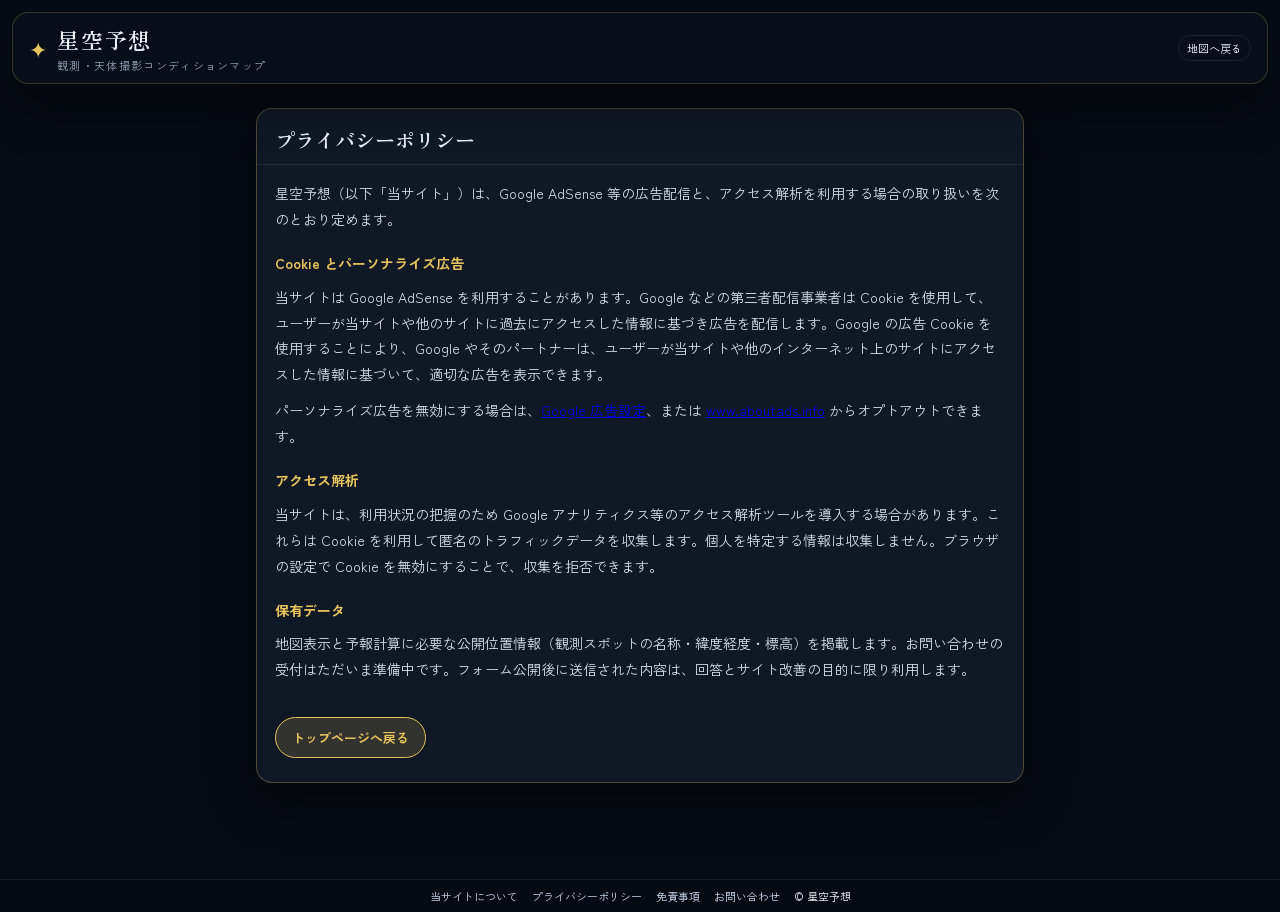
==== privacy/index.html @ 871a7a39 "Add a dedicated privacy policy URL for AdSense. Co-authored-by: Cursor <cursoragent@cursor.com>" ====
<!DOCTYPE html>
<html lang="ja">
<head>
  <meta charset="UTF-8">
  <meta name="viewport" content="width=device-width, initial-scale=1.0">
  <meta name="description" content="プライバシーポリシー | 星空予想">
  <title>プライバシーポリシー | 星空予想</title>
  <link rel="canonical" href="https://starry-forecast.com/privacy.html">
  <link rel="preconnect" href="https://fonts.googleapis.com">
  <link rel="preconnect" href="https://fonts.gstatic.com" crossorigin>
  <link href="https://fonts.googleapis.com/css2?family=Zen+Kaku+Gothic+New:wght@400;500;700&family=Zen+Old+Mincho:wght@500;600;700&display=swap" rel="stylesheet">
  <link rel="stylesheet" href="../css/style.css?v=20260826b">
  <script async src="https://pagead2.googlesyndication.com/pagead/js/adsbygoogle.js?client=ca-pub-2075840815269276" crossorigin="anonymous"></script>
</head>
<body class="legal-page">
  <a class="skip-link" href="#privacy-body">本文へスキップ</a>

  <header class="site-header">
    <a class="site-header__brand site-header__home" href="../index.html">
      <span class="site-header__mark" aria-hidden="true">✦</span>
      <div>
        <p class="site-header__title">星空予想</p>
        <p class="site-header__sub">観測・天体撮影コンディションマップ</p>
      </div>
    </a>
    <p class="site-header__meta">
      <a class="site-header__link" href="../index.html">地図へ戻る</a>
    </p>
  </header>

  <main class="legal-page-main">
    <article class="legal-page-card" aria-labelledby="privacy-title">
      <div class="legal-modal__head">
        <h1 id="privacy-title">プライバシーポリシー</h1>
      </div>
      <div class="legal-modal__body" id="privacy-body">
        <p>星空予想（以下「当サイト」）は、Google AdSense 等の広告配信と、アクセス解析を利用する場合の取り扱いを次のとおり定めます。</p>
      <h3>Cookie とパーソナライズ広告</h3>
      <p>当サイトは Google AdSense を利用することがあります。Google などの第三者配信事業者は Cookie を使用して、ユーザーが当サイトや他のサイトに過去にアクセスした情報に基づき広告を配信します。Google の広告 Cookie を使用することにより、Google やそのパートナーは、ユーザーが当サイトや他のインターネット上のサイトにアクセスした情報に基づいて、適切な広告を表示できます。</p>
      <p>パーソナライズ広告を無効にする場合は、<a href="https://www.google.com/settings/ads" target="_blank" rel="noopener noreferrer">Google 広告設定</a>、または <a href="https://optout.aboutads.info/" target="_blank" rel="noopener noreferrer">www.aboutads.info</a> からオプトアウトできます。</p>
      <h3>アクセス解析</h3>
      <p>当サイトは、利用状況の把握のため Google アナリティクス等のアクセス解析ツールを導入する場合があります。これらは Cookie を利用して匿名のトラフィックデータを収集します。個人を特定する情報は収集しません。ブラウザの設定で Cookie を無効にすることで、収集を拒否できます。</p>
      <h3>保有データ</h3>
      <p>地図表示と予報計算に必要な公開位置情報（観測スポットの名称・緯度経度・標高）を掲載します。お問い合わせの受付はただいま準備中です。フォーム公開後に送信された内容は、回答とサイト改善の目的に限り利用します。</p>
      </div>
      <div class="legal-page-actions">
        <a class="legal-page-btn" href="../index.html">トップページへ戻る</a>
      </div>
    </article>
  </main>

  <footer class="site-footer">
    <a href="../index.html#about">当サイトについて</a>
    <a href="../privacy.html" aria-current="page">プライバシーポリシー</a>
    <a href="../index.html#disclaimer">免責事項</a>
    <a href="../index.html#contact">お問い合わせ</a>
    <span>© 星空予想</span>
  </footer>
</body>
</html>
---- css/style.css ----
:root {
  --bg: #070b14;
  --panel: #101826;
  --panel-edge: rgba(198, 168, 92, 0.35);
  --text: #eef2f8;
  --muted: #93a0b5;
  --gold: #e6c35c;
  --gold-soft: rgba(230, 195, 92, 0.16);
  --line: rgba(238, 242, 248, 0.08);
  --score-5: #f0c85a;
  --score-4: #6ec8e8;
  --score-3: #7dcea0;
  --score-2: #e0a36a;
  --score-1: #d16565;
  --header-h: 72px;
  --panel-w: 400px;
  --shadow: 0 18px 50px rgba(0, 0, 0, 0.45);
  --font-serif: "Zen Old Mincho", "Yu Mincho", serif;
  --font-sans: "Zen Kaku Gothic New", "Hiragino Sans", sans-serif;
  --ease: cubic-bezier(0.22, 1, 0.36, 1);
}

*,
*::before,
*::after {
  box-sizing: border-box;
}

html,
body {
  margin: 0;
  height: 100%;
  background: var(--bg);
  color: var(--text);
  font-family: var(--font-sans);
}

body {
  overflow: hidden;
}

.skip-link {
  position: absolute;
  left: 12px;
  top: -40px;
  z-index: 4000;
  padding: 8px 12px;
  background: var(--gold);
  color: #1a1408;
  font-weight: 700;
}

.skip-link:focus {
  top: 12px;
}

#map {
  position: fixed;
  inset: 0;
  z-index: 0;
  background: #0a1220;
}

.map--night .leaflet-tile-pane {
  filter: invert(0.9) hue-rotate(180deg) brightness(0.82) contrast(1.05) saturate(0.45);
}

.leaflet-container {
  font-family: var(--font-sans);
  background: #0a1220;
}

.leaflet-control-attribution {
  background: rgba(7, 11, 20, 0.72) !important;
  color: var(--muted);
  font-size: 10px;
}

.leaflet-control-attribution a {
  color: #c9d7ee;
}

.leaflet-bar a {
  background: rgba(16, 24, 38, 0.92);
  color: var(--text);
  border-bottom-color: var(--line);
}

.leaflet-bar a:hover {
  background: #1b2738;
}

.leaflet-top.leaflet-right {
  top: 84px;
  right: 12px;
}

.leaflet-control-layers {
  border: 1px solid var(--line);
  background: rgba(16, 24, 38, 0.92);
  color: var(--text);
}

.leaflet-control-layers-expanded {
  background: rgba(16, 24, 38, 0.96);
}

.legend {
  bottom: 46px;
}

body.is-panel-open .spot-chips {
  opacity: 0;
  pointer-events: none;
}

.site-header {
  position: fixed;
  z-index: 1100;
  top: 12px;
  left: 12px;
  right: 12px;
  display: flex;
  align-items: center;
  justify-content: space-between;
  gap: 16px;
  max-width: calc(100% - 24px);
  padding: 10px 16px;
  border: 1px solid rgba(230, 195, 92, 0.22);
  border-radius: 16px;
  background: rgba(10, 16, 28, 0.78);
  box-shadow: var(--shadow);
  backdrop-filter: blur(14px);
  pointer-events: none;
}

.site-header__brand {
  display: flex;
  align-items: center;
  gap: 10px;
}

.site-header__mark {
  color: var(--gold);
  font-size: 22px;
  line-height: 1;
}

.site-header__title {
  margin: 0;
  font-family: var(--font-serif);
  font-size: 22px;
  font-weight: 600;
  letter-spacing: 0.08em;
}

.site-header__sub {
  margin: 2px 0 0;
  color: var(--muted);
  font-size: 11px;
  letter-spacing: 0.12em;
}

.site-header__meta {
  display: flex;
  align-items: center;
  gap: 8px;
  margin: 0;
  color: var(--muted);
  font-size: 12px;
}

.site-header__badge {
  padding: 3px 8px;
  border: 1px solid rgba(230, 195, 92, 0.4);
  border-radius: 999px;
  color: var(--gold);
  font-size: 10px;
  letter-spacing: 0.08em;
}

.legend {
  position: fixed;
  z-index: 400;
  right: 12px;
  bottom: 28px;
  min-width: 148px;
  padding: 12px 14px;
  border: 1px solid var(--line);
  border-radius: 14px;
  background: rgba(10, 16, 28, 0.82);
  box-shadow: var(--shadow);
  backdrop-filter: blur(12px);
}

.legend__title {
  margin: 0 0 8px;
  color: var(--gold);
  font-size: 11px;
  letter-spacing: 0.14em;
}

.legend__list {
  margin: 0;
  padding: 0;
  list-style: none;
}

.legend__list li {
  display: flex;
  align-items: center;
  gap: 8px;
  margin: 6px 0;
  color: var(--muted);
  font-size: 12px;
}

.legend__dot {
  width: 10px;
  height: 10px;
  border-radius: 50%;
  box-shadow: 0 0 8px currentColor;
}

.legend__dot.score-5,
.spot-pin.score-5 .spot-pin__inner { background: var(--score-5); color: #2a2108; }
.legend__dot.score-4,
.spot-pin.score-4 .spot-pin__inner { background: var(--score-4); color: #082028; }
.legend__dot.score-3,
.spot-pin.score-3 .spot-pin__inner { background: var(--score-3); color: #102418; }
.legend__dot.score-2,
.spot-pin.score-2 .spot-pin__inner { background: var(--score-2); color: #2a1808; }
.legend__dot.score-1,
.spot-pin.score-1 .spot-pin__inner { background: var(--score-1); color: #2a1010; }

.spot-chips {
  position: fixed;
  z-index: 400;
  left: 12px;
  bottom: 28px;
  max-width: min(520px, calc(100% - 190px));
  padding: 10px 12px;
  border: 1px solid var(--line);
  border-radius: 14px;
  background: rgba(10, 16, 28, 0.82);
  box-shadow: var(--shadow);
  backdrop-filter: blur(12px);
}

.spot-chips__label {
  margin: 0 0 8px;
  color: var(--gold);
  font-size: 11px;
  letter-spacing: 0.14em;
}

.spot-chips__row {
  display: flex;
  flex-wrap: wrap;
  gap: 6px;
}

.spot-chip {
  padding: 6px 10px;
  border: 1px solid var(--line);
  border-radius: 999px;
  background: rgba(255, 255, 255, 0.04);
  color: var(--text);
  font-size: 12px;
  cursor: pointer;
}

.spot-chip:hover,
.spot-chip.is-active {
  border-color: var(--gold);
  background: var(--gold-soft);
}

.spot-pin {
  background: none;
  border: none;
}

.spot-pin__inner {
  display: grid;
  place-items: center;
  width: 34px;
  height: 34px;
  border: 2px solid rgba(255, 255, 255, 0.85);
  border-radius: 50%;
  font-size: 13px;
  font-weight: 700;
  box-shadow: 0 0 0 6px rgba(255, 255, 255, 0.08), 0 0 18px currentColor;
  cursor: pointer;
}

.spot-pin.is-active .spot-pin__inner {
  transform: scale(1.12);
}

.panel-backdrop {
  position: fixed;
  inset: 0;
  z-index: 700;
  background: rgba(4, 7, 14, 0.45);
}

.side-panel {
  position: fixed;
  z-index: 800;
  top: 0;
  left: 0;
  width: min(var(--panel-w), 100%);
  height: 100%;
  display: flex;
  flex-direction: column;
  border-right: 1px solid var(--panel-edge);
  background:
    radial-gradient(1200px 280px at 0% 0%, rgba(230, 195, 92, 0.08), transparent 50%),
    var(--panel);
  box-shadow: var(--shadow);
  transform: translateX(-105%);
  transition: transform 0.42s var(--ease);
}

.side-panel.is-open {
  transform: translateX(0);
}

.side-panel__handle {
  display: none;
}

.side-panel__close {
  position: absolute;
  top: 10px;
  right: 10px;
  z-index: 5;
  width: 44px;
  height: 44px;
  border: 1px solid var(--gold);
  border-radius: 50%;
  background: rgba(10, 16, 28, 0.92);
  color: var(--text);
  font-size: 22px;
  line-height: 1;
  cursor: pointer;
  box-shadow: 0 4px 16px rgba(0, 0, 0, 0.35);
}

.side-panel__expand {
  display: none;
}

.side-panel__close:hover {
  border-color: var(--gold);
  color: var(--gold);
}

.side-panel__scroll {
  height: 100%;
  overflow: auto;
  padding: 28px 22px 32px;
}

.panel-kicker {
  margin: 0 0 6px;
  color: var(--gold);
  font-size: 11px;
  letter-spacing: 0.16em;
}

.panel-title {
  margin: 0;
  padding-right: 42px;
  font-family: var(--font-serif);
  font-size: 28px;
  font-weight: 600;
  line-height: 1.3;
}

.panel-subtitle {
  margin: 8px 0 0;
  color: var(--muted);
  font-size: 13px;
}

.score-row {
  display: flex;
  align-items: center;
  gap: 12px;
  margin: 18px 0 8px;
}

.score-stars {
  color: var(--gold);
  font-size: 18px;
  letter-spacing: 0.08em;
}

.score-stars .dim {
  color: rgba(230, 195, 92, 0.28);
}

.condition-pill {
  padding: 5px 10px;
  border-radius: 999px;
  background: var(--gold-soft);
  color: var(--gold);
  font-size: 12px;
}

.stats {
  display: grid;
  grid-template-columns: 1fr 1fr;
  gap: 8px;
  margin: 16px 0;
}

.stat {
  padding: 10px 12px;
  border: 1px solid var(--line);
  border-radius: 12px;
  background: rgba(255, 255, 255, 0.03);
}

.stat dt {
  margin: 0;
  color: var(--muted);
  font-size: 11px;
  letter-spacing: 0.08em;
}

.stat dd {
  margin: 4px 0 0;
  font-size: 16px;
}

.stats .stat:last-child {
  grid-column: 1 / -1;
}


.panel-desc {
  margin: 8px 0 20px;
  color: #d5deea;
  font-size: 14px;
  line-height: 1.85;
}

.condition-grid {
  display: grid;
  gap: 10px;
  margin-bottom: 22px;
}

.meter label {
  display: flex;
  justify-content: space-between;
  margin-bottom: 4px;
  color: var(--muted);
  font-size: 12px;
}

.meter-bar {
  height: 6px;
  overflow: hidden;
  border-radius: 999px;
  background: rgba(255, 255, 255, 0.08);
}

.meter-bar > span {
  display: block;
  height: 100%;
  border-radius: inherit;
  background: linear-gradient(90deg, #3d6a9a, var(--gold));
}

.ad-slot {
  margin-top: 8px;
  padding: 16px;
  border: 1px dashed rgba(230, 195, 92, 0.35);
  border-radius: 14px;
  background: repeating-linear-gradient(
    -45deg,
    rgba(255, 255, 255, 0.02),
    rgba(255, 255, 255, 0.02) 8px,
    rgba(255, 255, 255, 0.04) 8px,
    rgba(255, 255, 255, 0.04) 16px
  );
  text-align: center;
}

.ad-slot__label {
  margin: 0 0 8px;
  color: var(--muted);
  font-size: 10px;
  letter-spacing: 0.18em;
}

.ad-slot__box {
  display: grid;
  place-items: center;
  min-height: 180px;
  border: 1px solid var(--line);
  border-radius: 10px;
  background: rgba(7, 11, 20, 0.45);
  color: var(--muted);
  font-size: 13px;
}

.ad-slot__box small {
  display: block;
  margin-top: 6px;
  font-size: 11px;
}

@media (min-width: 769px) {
  .panel-backdrop {
    display: none !important;
  }

  body.is-panel-open .spot-chips {
    left: calc(var(--panel-w) + 12px);
    opacity: 1;
    pointer-events: auto;
  }

  .side-panel {
    top: 148px;
    height: calc(100% - 148px);
  }
}

@media (max-width: 768px) {
  .site-header {
    top: 8px;
    left: 8px;
    right: 8px;
    padding: 8px 12px;
  }

  .site-header__title {
    font-size: 18px;
  }

  .site-header__sub {
    display: none;
  }

  .site-header__meta {
    font-size: 11px;
  }

  .legend {
    right: 8px;
    bottom: auto;
    top: 72px;
    min-width: 0;
    padding: 8px 10px;
  }

  .legend__list li {
    font-size: 11px;
  }

  .spot-chips {
    left: 8px;
    right: 8px;
    bottom: 18px;
    max-width: none;
  }

  .side-panel {
    top: auto;
    left: 0;
    right: 0;
    bottom: 0;
    width: 100%;
    height: calc(32dvh + env(safe-area-inset-bottom, 0px));
    max-height: 34dvh;
    border-right: 0;
    border-top: 1px solid var(--panel-edge);
    border-radius: 20px 20px 0 0;
    transform: translateY(110%);
    transition: transform 0.42s var(--ease), height 0.32s var(--ease), max-height 0.32s var(--ease);
  }

  .side-panel.is-open {
    transform: translateY(0);
  }

  .side-panel.is-expanded {
    height: calc(100dvh - 128px);
    max-height: calc(100dvh - 120px);
  }

  .side-panel__handle {
    display: block;
    width: 44px;
    height: 4px;
    margin: 10px auto 0;
    border-radius: 999px;
    background: rgba(255, 255, 255, 0.28);
  }

  .side-panel__scroll {
    padding-top: 8px;
    padding-bottom: calc(20px + env(safe-area-inset-bottom, 0px));
  }

  .panel-title {
    font-size: 20px;
  }
}

@media (prefers-reduced-motion: reduce) {
  .side-panel {
    transition: none;
  }
}

.hourly {
  margin: 4px 0 22px;
}

.hourly__title {
  margin: 0 0 12px;
  color: var(--gold);
  font-size: 12px;
  font-weight: 500;
  letter-spacing: 0.12em;
}

.hourly__bars {
  display: grid;
  grid-template-columns: repeat(8, 1fr);
  gap: 6px;
  align-items: end;
  min-height: 92px;
}

.hourly__item {
  display: flex;
  flex-direction: column;
  align-items: center;
  gap: 6px;
}

.hourly__bar-wrap {
  display: flex;
  align-items: flex-end;
  width: 100%;
  height: 72px;
  padding: 0 2px;
  border-radius: 8px;
  background: rgba(255, 255, 255, 0.04);
}

.hourly__bar-wrap span {
  display: block;
  width: 100%;
  min-height: 4px;
  border-radius: 6px 6px 2px 2px;
  background: #7dcea0;
}

.hourly__item.is-mid .hourly__bar-wrap span {
  background: #e0a36a;
}

.hourly__item.is-thick .hourly__bar-wrap span {
  background: #8b97ad;
}

.hourly__item.is-clear .hourly__bar-wrap span {
  background: var(--gold);
}

.hourly__time {
  color: var(--muted);
  font-size: 10px;
  letter-spacing: 0.04em;
}

.spot-chip-count {
  padding: 6px 10px;
  color: var(--muted);
  font-size: 12px;
}

.panel-notes {
  margin: -8px 0 16px;
  color: var(--muted);
  font-size: 12px;
  line-height: 1.7;
}

.marker-cluster {
  background-clip: padding-box;
}

.marker-cluster div {
  font-family: var(--font-sans);
  font-weight: 700;
  color: #f0c85a;
  background: rgba(16, 24, 38, 0.92);
  border: 1px solid rgba(230, 195, 92, 0.45);
  box-shadow: 0 0 16px rgba(230, 195, 92, 0.25);
}

.marker-cluster-small {
  background-color: rgba(230, 195, 92, 0.22);
}

.marker-cluster-medium {
  background-color: rgba(110, 200, 232, 0.22);
}

.marker-cluster-large {
  background-color: rgba(125, 206, 160, 0.22);
}

.date-bar {
  position: fixed;
  z-index: 1100;
  top: 84px;
  left: 12px;
  right: 12px;
  display: flex;
  gap: 8px;
  overflow-x: auto;
  padding: 8px 10px;
  border: 1px solid var(--line);
  border-radius: 14px;
  background: rgba(10, 16, 28, 0.92);
  box-shadow: var(--shadow);
  backdrop-filter: blur(12px);
  scrollbar-width: thin;
  pointer-events: auto;
}

.date-bar__btn {
  flex: 0 0 auto;
  min-width: 72px;
  padding: 8px 10px;
  border: 1px solid var(--line);
  border-radius: 12px;
  background: rgba(255, 255, 255, 0.04);
  color: var(--text);
  cursor: pointer;
  text-align: center;
}

.date-bar__btn small {
  display: block;
  color: var(--muted);
  font-size: 10px;
}

.date-bar__btn.is-active {
  border-color: var(--gold);
  background: var(--gold-soft);
  color: var(--gold);
}

.calendar {
  margin: 4px 0 14px;
}

.calendar__title {
  margin: 0 0 6px;
  color: var(--gold);
  font-size: 11px;
  letter-spacing: 0.12em;
}

.calendar__grid {
  display: flex;
  gap: 6px;
  overflow-x: auto;
  padding: 2px 2px 8px;
  scroll-snap-type: x mandatory;
  scrollbar-width: thin;
  -webkit-overflow-scrolling: touch;
}

.cal-card {
  flex: 0 0 72px;
  scroll-snap-align: start;
  padding: 6px 5px 7px;
  border: 1px solid var(--line);
  border-radius: 10px;
  background: rgba(255, 255, 255, 0.03);
  color: var(--text);
  cursor: pointer;
  text-align: center;
}

.cal-card.is-active {
  border-color: var(--gold);
  background: var(--gold-soft);
}

.cal-card__date {
  display: block;
  color: var(--muted);
  font-size: 10px;
  font-weight: 700;
  line-height: 1.2;
}

.cal-card__date small {
  display: block;
  font-size: 9px;
  font-weight: 400;
}

.cal-card__score {
  display: block;
  margin-top: 2px;
  color: var(--gold);
  font-size: 9px;
  font-weight: 700;
  letter-spacing: -0.05em;
  line-height: 1.2;
}

.cal-card__score .dim {
  color: rgba(230, 195, 92, 0.28);
}

.cal-card__cloud,
.cal-card__moon {
  display: block;
  margin-top: 1px;
  color: var(--muted);
  font-size: 9px;
  line-height: 1.25;
  white-space: nowrap;
}

.legend__dot.score-4,
.spot-pin.score-4 .spot-pin__inner { background: #7dcea0; color: #102418; }
.legend__dot.score-2,
.spot-pin.score-2 .spot-pin__inner { background: #9aa3b2; color: #1b1f27; }
.legend__dot.score-1,
.spot-pin.score-1 .spot-pin__inner { background: #6f7682; color: #111318; }

@media (max-width: 768px) {
  .date-bar {
    top: 64px;
    left: 8px;
    right: 8px;
  }
  .legend {
    top: 148px;
  }
}

.site-header__meta {
  pointer-events: auto;
}
.site-header__link {
  color: var(--text);
  text-decoration: none;
  font-size: 11px;
  padding: 4px 8px;
  border: 1px solid var(--line);
  border-radius: 999px;
}
.site-header__link:hover,
.site-header__link:focus {
  border-color: var(--gold);
  color: var(--gold);
}
.panel-moon-note {
  margin: -8px 0 16px;
  color: var(--muted);
  font-size: 12px;
}
.panel-article {
  margin: 0 0 16px;
}
.panel-article h3 {
  margin: 0 0 6px;
  color: var(--gold);
  font-size: 12px;
  letter-spacing: 0.12em;
}
.panel-article p {
  margin: 0;
  color: #d5deea;
  font-size: 14px;
  line-height: 1.85;
}
.panel-facilities {
  margin: 8px 0 0;
  padding-left: 1.2em;
  color: var(--muted);
  font-size: 13px;
  line-height: 1.7;
}
.site-footer {
  position: fixed;
  z-index: 420;
  left: 0;
  right: 0;
  bottom: 0;
  display: flex;
  flex-wrap: wrap;
  gap: 8px 14px;
  align-items: center;
  justify-content: center;
  padding: 8px 12px calc(8px + env(safe-area-inset-bottom));
  border-top: 1px solid var(--line);
  background: rgba(7, 11, 20, 0.92);
  backdrop-filter: blur(12px);
  font-size: 11px;
}
.site-footer a {
  color: #c9d7ee;
  text-decoration: none;
}
.site-footer a:hover,
.site-footer a:focus {
  color: var(--gold);
}
.spot-chips,
.legend {
  bottom: 52px;
}
.legal-backdrop {
  position: fixed;
  inset: 0;
  z-index: 1200;
  background: rgba(4, 7, 14, 0.62);
}
.legal-modal {
  position: fixed;
  z-index: 1300;
  top: 50%;
  left: 50%;
  width: min(720px, calc(100% - 24px));
  max-height: min(82vh, 760px);
  display: none;
  flex-direction: column;
  overflow: hidden;
  border: 1px solid var(--panel-edge);
  border-radius: 16px;
  background: var(--panel);
  box-shadow: var(--shadow);
  transform: translate(-50%, -50%);
}
.legal-modal.is-open {
  display: flex;
}
.legal-modal__head {
  display: flex;
  align-items: center;
  justify-content: space-between;
  gap: 12px;
  padding: 16px 18px 10px;
  border-bottom: 1px solid var(--line);
}
.legal-modal__head h2 {
  margin: 0;
  font-family: var(--font-serif);
  font-size: 20px;
}
.legal-modal__close {
  width: 36px;
  height: 36px;
  border: 1px solid var(--line);
  border-radius: 50%;
  background: transparent;
  color: var(--text);
  font-size: 22px;
  cursor: pointer;
}
.legal-modal__body {
  overflow: auto;
  padding: 16px 18px 24px;
  color: #d5deea;
  font-size: 14px;
  line-height: 1.85;
}
.legal-modal__body h3 {
  margin: 18px 0 8px;
  color: var(--gold);
  font-size: 14px;
}
.legal-modal__body p,
.legal-modal__body li {
  margin: 0 0 10px;
}
body.is-legal-open {
  overflow: hidden;
}
@media (max-width: 768px) {
  .site-header__meta {
    flex-wrap: wrap;
    justify-content: flex-end;
  }
  .spot-chips,
  .legend {
    bottom: 64px;
  }
  .legal-modal {
    top: auto;
    bottom: 0;
    left: 0;
    width: 100%;
    max-height: 86vh;
    border-radius: 16px 16px 0 0;
    transform: none;
  }
}

.panel-notice {
  margin: 0 0 16px;
  padding: 10px 12px;
  border: 1px solid rgba(230, 195, 92, 0.35);
  border-radius: 12px;
  background: rgba(230, 195, 92, 0.08);
  color: #f0e2b8;
  font-size: 13px;
  line-height: 1.7;
}
.panel-notice--quiet {
  border-color: var(--line);
  background: rgba(255, 255, 255, 0.04);
  color: var(--muted);
}
.legal-modal__body h4,
.legal-modal__body h4 {
  margin: 16px 0 8px;
  color: var(--gold);
  font-size: 13px;
}
.legal-modal__body code,
.legal-modal__body code {
  display: inline-block;
  margin: 4px 0;
  padding: 2px 6px;
  border-radius: 6px;
  background: rgba(255, 255, 255, 0.06);
  font-size: 12px;
  line-height: 1.6;
  word-break: break-word;
}

.category-badge {
  display: inline-block;
  margin-left: 8px;
  padding: 2px 8px;
  border-radius: 999px;
  font-family: var(--font-sans);
  font-size: 11px;
  font-weight: 500;
  letter-spacing: 0.06em;
  vertical-align: middle;
}

.category-badge--camp {
  border: 1px solid rgba(125, 206, 160, 0.45);
  background: rgba(125, 206, 160, 0.16);
  color: #b7ebc9;
}

.category-badge--place {
  border: 1px solid var(--line);
  background: rgba(255, 255, 255, 0.04);
  color: var(--muted);
}

.panel-peek {
  padding-right: 52px;
}

.panel-details {
  margin-top: 4px;
}

@media (max-width: 768px) {
  .panel-backdrop {
    background: transparent;
    pointer-events: none;
  }

  .side-panel__expand {
    display: inline-flex;
    align-items: center;
    justify-content: center;
    position: absolute;
    top: 12px;
    right: 58px;
    z-index: 5;
    min-height: 36px;
    padding: 0 10px;
    border: 1px solid var(--line);
    border-radius: 999px;
    background: rgba(10, 16, 28, 0.92);
    color: var(--gold);
    font-size: 11px;
    letter-spacing: 0.04em;
    cursor: pointer;
  }

  .side-panel:not(.is-expanded) .panel-details,
  .side-panel:not(.is-expanded) .panel-subtitle {
    display: none;
  }

  .side-panel:not(.is-expanded) .side-panel__scroll {
    overflow: hidden;
  }

  .side-panel.is-expanded .side-panel__scroll {
    overflow: auto;
  }

  .side-panel:not(.is-expanded) .panel-title {
    font-size: 18px;
    padding-right: 132px;
    line-height: 1.25;
  }

  .side-panel:not(.is-expanded) .score-row {
    margin: 8px 0 0;
    gap: 8px;
  }

  .side-panel:not(.is-expanded) .score-stars {
    font-size: 15px;
  }

  .side-panel:not(.is-expanded) .panel-kicker {
    margin: 0 0 4px;
  }

  .side-panel:not(.is-expanded) .panel-peek {
    padding-right: 0;
  }

  body.is-panel-open .site-footer {
    opacity: 0;
    pointer-events: none;
  }

  .side-panel__handle {
    width: 52px;
    height: auto;
    padding: 8px 0 4px;
    background: transparent;
  }

  .side-panel__handle::after {
    content: "";
    display: block;
    width: 44px;
    height: 4px;
    margin: 0 auto;
    border-radius: 999px;
    background: rgba(255, 255, 255, 0.28);
  }
}

.ad-slot__box .adsbygoogle {
  display: block;
  width: 100%;
  min-height: 250px;
}

body.legal-page {
  overflow: auto;
  min-height: 100vh;
}

body.legal-page .site-header {
  pointer-events: auto;
}

.site-header__home {
  display: flex;
  align-items: center;
  gap: 10px;
  color: inherit;
  text-decoration: none;
  pointer-events: auto;
}

.legal-page-main {
  max-width: 800px;
  margin: 0 auto;
  padding: 108px 16px 96px;
}

.legal-page-card {
  border: 1px solid var(--panel-edge);
  border-radius: 16px;
  background: var(--panel);
  box-shadow: var(--shadow);
}

.legal-page-card .legal-modal__body {
  overflow: visible;
}

.legal-page-card h1 {
  margin: 0;
  font-family: var(--font-serif);
  font-size: 20px;
}

.legal-page-actions {
  display: flex;
  flex-wrap: wrap;
  gap: 10px;
  padding: 0 18px 24px;
}

.legal-page-btn {
  display: inline-flex;
  align-items: center;
  justify-content: center;
  padding: 10px 16px;
  border: 1px solid var(--gold);
  border-radius: 999px;
  background: var(--gold-soft);
  color: var(--gold);
  text-decoration: none;
  font-size: 13px;
  font-weight: 700;
}

.legal-page-btn:hover,
.legal-page-btn:focus {
  background: var(--gold);
  color: #1a1408;
}

body.legal-page .site-footer {
  position: relative;
}

@media (max-width: 768px) {
  .legal-page-main {
    padding-top: 92px;
  }
}
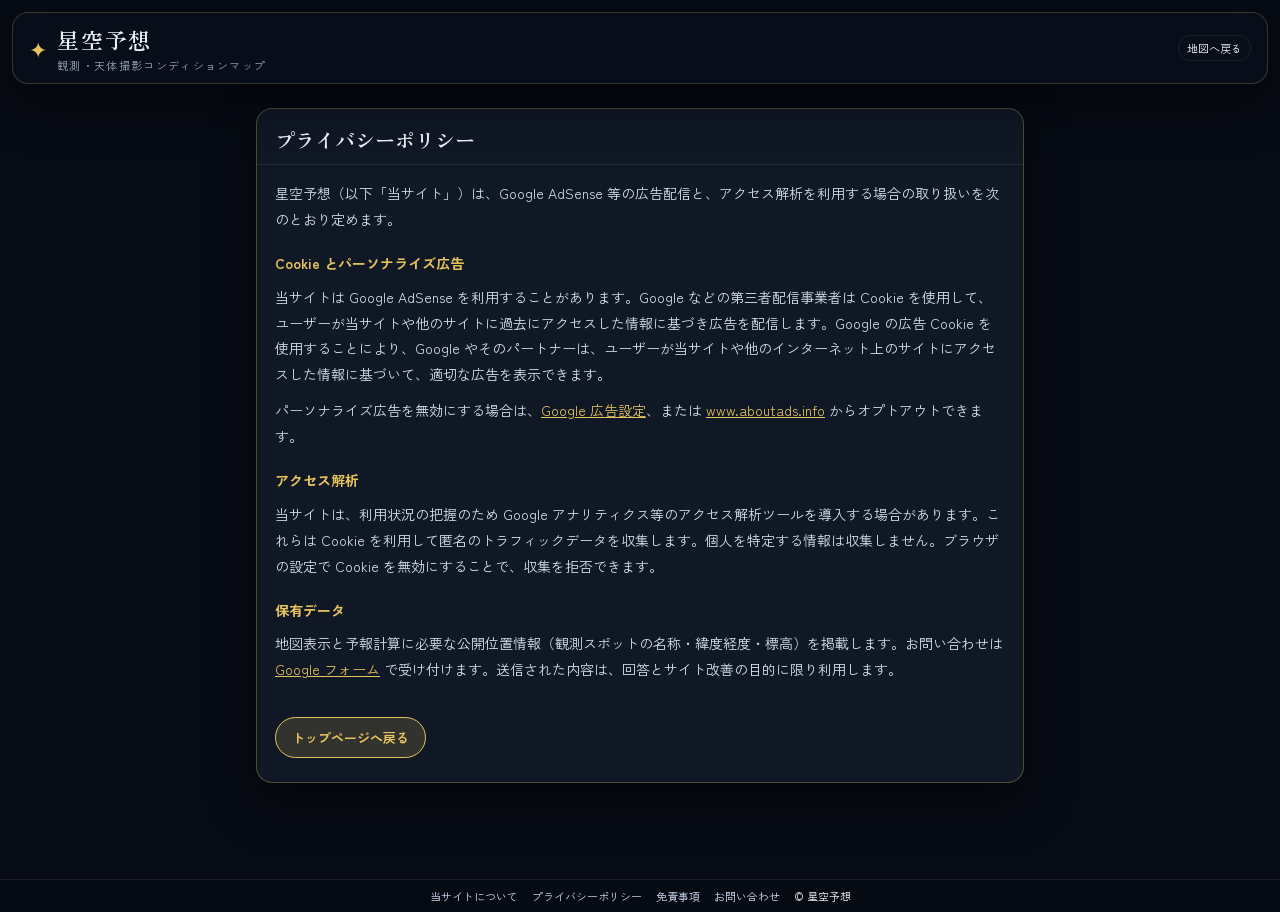
==== commit 548f2955: "Link the Google contact form from the site. Co-authored-by: Cursor <cursoragent@cursor.com>" ====
--- a/privacy/index.html
+++ b/privacy/index.html
@@ -9,7 +9,7 @@
   <link rel="preconnect" href="https://fonts.googleapis.com">
   <link rel="preconnect" href="https://fonts.gstatic.com" crossorigin>
   <link href="https://fonts.googleapis.com/css2?family=Zen+Kaku+Gothic+New:wght@400;500;700&family=Zen+Old+Mincho:wght@500;600;700&display=swap" rel="stylesheet">
-  <link rel="stylesheet" href="../css/style.css?v=20260826b">
+  <link rel="stylesheet" href="../css/style.css?v=20260901a">
   <script async src="https://pagead2.googlesyndication.com/pagead/js/adsbygoogle.js?client=ca-pub-2075840815269276" crossorigin="anonymous"></script>
 </head>
 <body class="legal-page">
@@ -41,7 +41,7 @@
       <h3>アクセス解析</h3>
       <p>当サイトは、利用状況の把握のため Google アナリティクス等のアクセス解析ツールを導入する場合があります。これらは Cookie を利用して匿名のトラフィックデータを収集します。個人を特定する情報は収集しません。ブラウザの設定で Cookie を無効にすることで、収集を拒否できます。</p>
       <h3>保有データ</h3>
-      <p>地図表示と予報計算に必要な公開位置情報（観測スポットの名称・緯度経度・標高）を掲載します。お問い合わせの受付はただいま準備中です。フォーム公開後に送信された内容は、回答とサイト改善の目的に限り利用します。</p>
+      <p>地図表示と予報計算に必要な公開位置情報（観測スポットの名称・緯度経度・標高）を掲載します。お問い合わせは <a href="https://forms.gle/LRPxjnzxEjrUksXu8" target="_blank" rel="noopener noreferrer">Google フォーム</a> で受け付けます。送信された内容は、回答とサイト改善の目的に限り利用します。</p>
       </div>
       <div class="legal-page-actions">
         <a class="legal-page-btn" href="../index.html">トップページへ戻る</a>
--- a/css/style.css
+++ b/css/style.css
@@ -994,6 +994,9 @@
 .legal-modal__body li {
   margin: 0 0 10px;
 }
+.legal-modal__body a {
+  color: var(--gold);
+}
 body.is-legal-open {
   overflow: hidden;
 }
